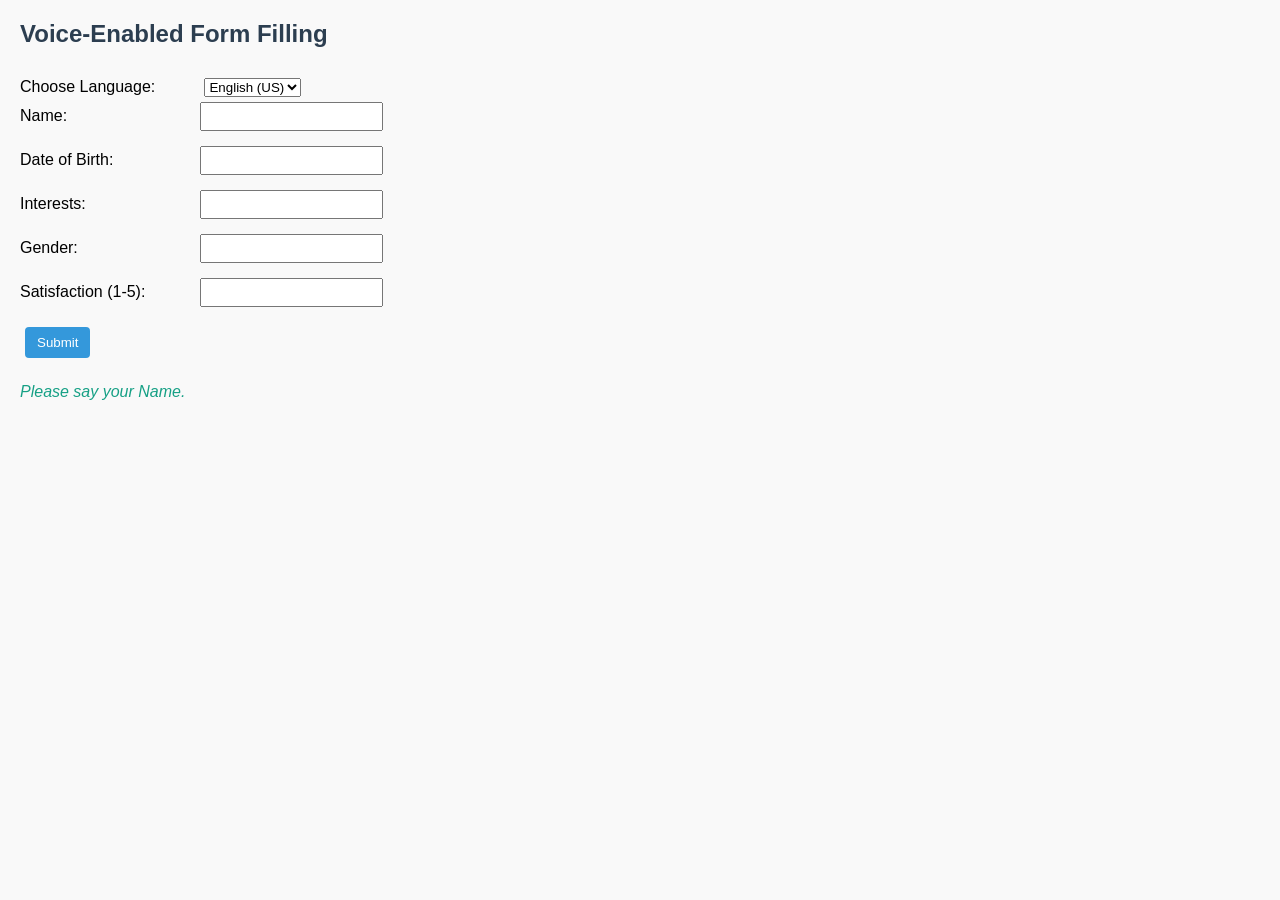
==== index.html @ 84d8e2c8 "Initial prototype" ====
<!DOCTYPE html>
<html lang="en">
<head>
  <meta charset="UTF-8">
  <title>AI Form Filling Prototype</title>
  <link rel="stylesheet" href="style.css">
</head>
<body>
  <h2>Voice-Enabled Form Filling</h2>

  <!-- Language Selector -->
  <label for="lang">Choose Language:</label>
  <select id="lang">
    <option value="en-US">English (US)</option>
    <option value="hi-IN">Hindi</option>
    <option value="fr-FR">French</option>
    <option value="es-ES">Spanish</option>
  </select>

  <!-- Dynamic Form -->
  <form id="userForm"></form>

  <p id="confirmation"></p>

  <script src="script.js"></script>
</body>
</html>
---- style.css ----
body {
  font-family: Arial, sans-serif;
  margin: 20px;
  background: #f9f9f9;
}

h2 {
  color: #2c3e50;
}

label {
  display: inline-block;
  width: 180px;
  margin-top: 10px;
}

input {
  margin-bottom: 10px;
  padding: 5px;
}

button {
  margin: 10px 5px;
  padding: 8px 12px;
  background-color: #3498db;
  color: white;
  border: none;
  cursor: pointer;
  border-radius: 4px;
}

button:hover {
  background-color: #2980b9;
}

#confirmation {
  margin-top: 15px;
  font-style: italic;
  color: #16a085;
}

/* Rating stars */
.rating-stars span {
  font-size: 28px;
  cursor: pointer;
  color: gray;
  transition: color 0.3s;
}

/* Animated rating bar */
.rating-bar-container {
  width: 100%;
  background: #ddd;
  height: 20px;
  border-radius: 10px;
  margin-top: 5px;
}

.rating-bar {
  height: 100%;
  width: 0;
  background: linear-gradient(90deg, #f39c12, #e67e22);
  border-radius: 10px;
  transition: width 0.5s ease;
}
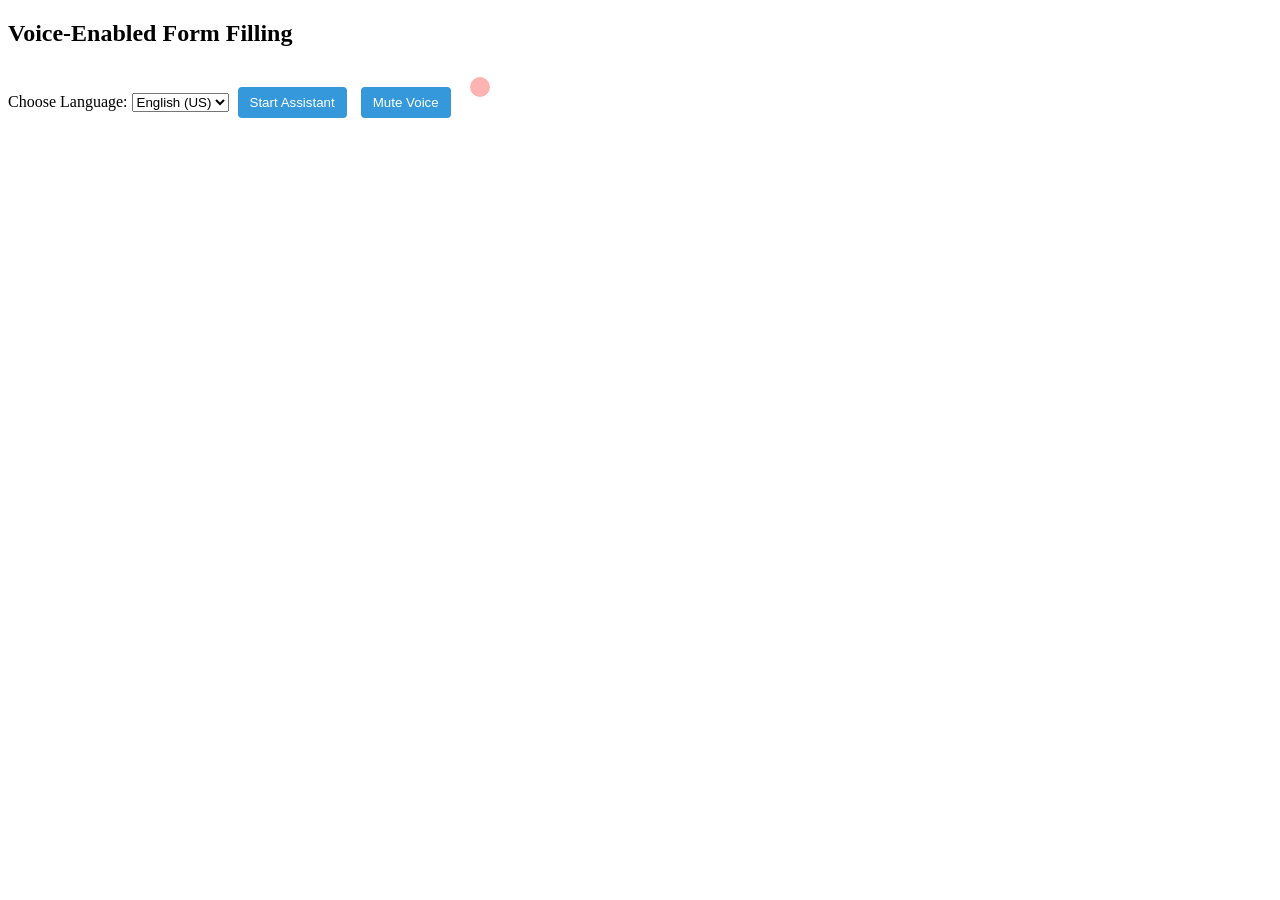
==== commit 9fab0f91: "Added the voice assistant, fixing voice capture" ====
--- a/index.html
+++ b/index.html
@@ -17,6 +17,11 @@
     <option value="es-ES">Spanish</option>
   </select>
 
+  <!-- Controls -->
+  <button id="startBtn">Start Assistant</button>
+  <button id="muteBtn">Mute Voice</button>
+  <div id="micIndicator" class="mic-indicator"></div>
+
   <!-- Dynamic Form -->
   <form id="userForm"></form>
 
--- a/style.css
+++ b/style.css
@@ -1,65 +1,64 @@
-body {
-  font-family: Arial, sans-serif;
-  margin: 20px;
-  background: #f9f9f9;
-}
-
-h2 {
-  color: #2c3e50;
-}
-
-label {
-  display: inline-block;
-  width: 180px;
-  margin-top: 10px;
-}
-
-input {
-  margin-bottom: 10px;
-  padding: 5px;
-}
-
-button {
-  margin: 10px 5px;
-  padding: 8px 12px;
-  background-color: #3498db;
-  color: white;
-  border: none;
-  cursor: pointer;
-  border-radius: 4px;
-}
-
-button:hover {
-  background-color: #2980b9;
-}
-
-#confirmation {
-  margin-top: 15px;
-  font-style: italic;
-  color: #16a085;
-}
-
-/* Rating stars */
-.rating-stars span {
-  font-size: 28px;
-  cursor: pointer;
-  color: gray;
-  transition: color 0.3s;
-}
-
-/* Animated rating bar */
-.rating-bar-container {
+/* Progress bar styling */
+.progress-container {
   width: 100%;
   background: #ddd;
   height: 20px;
   border-radius: 10px;
-  margin-top: 5px;
+  margin-bottom: 15px;
 }
 
-.rating-bar {
+.progress-bar {
   height: 100%;
   width: 0;
-  background: linear-gradient(90deg, #f39c12, #e67e22);
+  background: linear-gradient(90deg, #3498db, #2ecc71);
   border-radius: 10px;
   transition: width 0.5s ease;
-}+}
+
+/* Mic indicator */
+.mic-indicator {
+  width: 20px;
+  height: 20px;
+  border-radius: 50%;
+  background: red;
+  margin: 10px;
+  display: inline-block;
+  opacity: 0.3;
+  transition: opacity 0.5s ease;
+}
+
+.mic-indicator.active {
+  opacity: 1;
+  animation: blink 1s infinite;
+}
+
+@keyframes blink {
+  0% { opacity: 1; }
+  50% { opacity: 0.3; }
+  100% { opacity: 1; }
+}
+
+/* Rating stars */
+.star {
+  font-size: 24px;
+  cursor: pointer;
+  transition: color 0.3s ease;
+}
+
+.star:hover {
+  color: gold;
+}
+button {
+  margin: 5px;
+  padding: 8px 12px;
+  border: none;
+  border-radius: 4px;
+  background: #3498db;
+  color: white;
+  cursor: pointer;
+  transition: background 0.3s ease;
+}
+
+button:hover {
+  background: #2ecc71;
+}
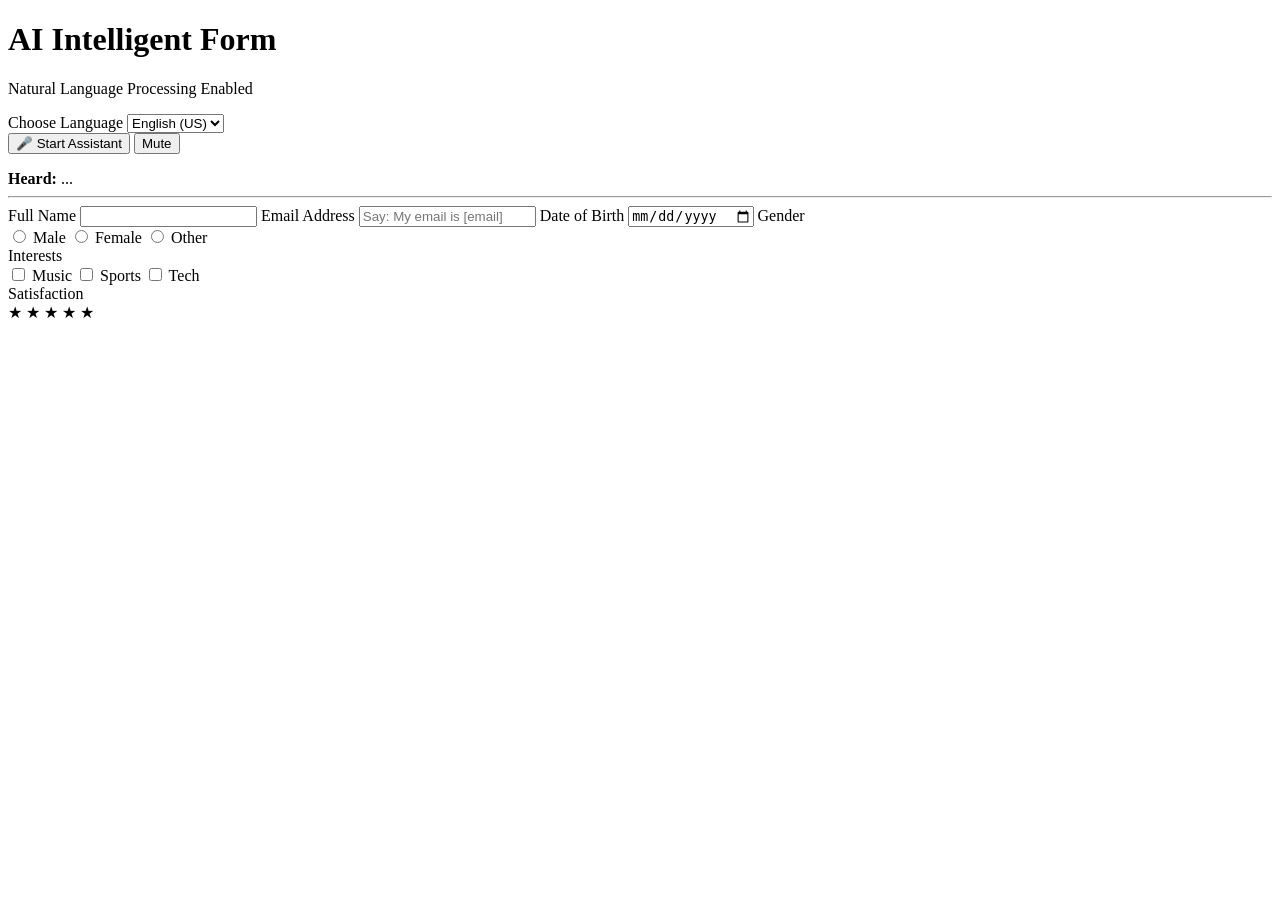
==== commit 46705ec4: "Revise HTML structure for AI Intelligent Form" ====
--- a/index.html
+++ b/index.html
@@ -1,32 +1,155 @@
 <!DOCTYPE html>
 <html lang="en">
 <head>
-  <meta charset="UTF-8">
-  <title>AI Form Filling Prototype</title>
-  <link rel="stylesheet" href="style.css">
+<meta charset="UTF-8">
+<title>AI Intelligent Form</title>
+<link rel="stylesheet" href="{{ url_for('static', filename='style.css') }}">
 </head>
+
 <body>
-  <h2>Voice-Enabled Form Filling</h2>
 
-  <!-- Language Selector -->
-  <label for="lang">Choose Language:</label>
-  <select id="lang">
-    <option value="en-US">English (US)</option>
-    <option value="hi-IN">Hindi</option>
-    <option value="fr-FR">French</option>
-    <option value="es-ES">Spanish</option>
-  </select>
+<div class="container">
 
-  <!-- Controls -->
-  <button id="startBtn">Start Assistant</button>
-  <button id="muteBtn">Mute Voice</button>
-  <div id="micIndicator" class="mic-indicator"></div>
+<h1>AI Intelligent Form</h1>
+<p class="subtitle">Natural Language Processing Enabled</p>
 
-  <!-- Dynamic Form -->
-  <form id="userForm"></form>
+<div class="voice-box">
+    <label>Choose Language</label>
+    <select id="lang">
+        <option value="en-US">English (US)</option>
+    </select>
 
-  <p id="confirmation"></p>
+    <div class="btns">
+        <button onclick="startListening()" class="start">🎤 Start Assistant</button>
+        <button onclick="stopListening()" class="mute">Mute</button>
+    </div>
 
-  <script src="script.js"></script>
+    <p id="statusText" class="status"></p>
+</div>
+
+<div class="heard">
+    <b>Heard:</b> <span id="heardText">...</span>
+</div>
+
+<hr>
+
+<!-- NAME -->
+<label>Full Name</label>
+<input type="text" id="name">
+<small id="name_status"></small>
+
+<!-- EMAIL -->
+<label>Email Address</label>
+<input type="text" id="email" placeholder="Say: My email is [email]">
+<small id="email_status"></small>
+
+<!-- DOB -->
+<label>Date of Birth</label>
+<input type="date" id="dob">
+<small id="dob_status"></small>
+
+<!-- GENDER -->
+<label>Gender</label>
+<div class="options">
+<label><input type="radio" name="gender" value="Male"> Male</label>
+<label><input type="radio" name="gender" value="Female"> Female</label>
+<label><input type="radio" name="gender" value="Other"> Other</label>
+</div>
+<small id="gender_status"></small>
+
+<!-- INTERESTS -->
+<label>Interests</label>
+<div class="options">
+<label><input type="checkbox" value="Music"> Music</label>
+<label><input type="checkbox" value="Sports"> Sports</label>
+<label><input type="checkbox" value="Tech"> Tech</label>
+</div>
+<small id="interest_status"></small>
+
+<!-- RATING -->
+<label>Satisfaction</label>
+<div id="stars">
+<span class="star" data="1">★</span>
+<span class="star" data="2">★</span>
+<span class="star" data="3">★</span>
+<span class="star" data="4">★</span>
+<span class="star" data="5">★</span>
+</div>
+<small id="rating_status"></small>
+
+</div>
+
+<script>
+
+let recognition;
+
+function startListening(){
+
+    const SpeechRecognition = window.SpeechRecognition || window.webkitSpeechRecognition;
+    recognition = new SpeechRecognition();
+    recognition.lang = "en-US";
+
+    recognition.start();
+
+    recognition.onresult = function(e){
+        const text = e.results[0][0].transcript;
+        document.getElementById("heardText").innerText = text;
+
+        fetch("/process-voice",{
+            method:"POST",
+            headers:{"Content-Type":"application/json"},
+            body:JSON.stringify({text:text})
+        })
+        .then(res=>res.json())
+        .then(data=>{
+            document.getElementById("statusText").innerText = "✔ "+data.status;
+
+            const d = data.data;
+
+            if(d.fullName){
+                name.value = d.fullName;
+                name_status.innerText="Validated Person";
+            }
+
+            if(d.email){
+                email.value=d.email;
+                email_status.innerText="Valid Email detected";
+            }
+
+            if(d.dob){
+                dob.value=d.dob;
+                dob_status.innerText="DOB recognized";
+            }
+
+            if(d.gender){
+                document.querySelectorAll('input[name="gender"]').forEach(r=>{
+                    if(r.value===d.gender) r.checked=true;
+                });
+                gender_status.innerText="Gender identified";
+            }
+
+            if(d.interests){
+                document.querySelectorAll('input[type="checkbox"]').forEach(c=>{
+                    if(d.interests.includes(c.value)) c.checked=true;
+                });
+                interest_status.innerText="Interests mapped";
+            }
+
+            if(d.satisfaction){
+                const stars=document.querySelectorAll(".star");
+                stars.forEach(s=>s.classList.remove("active"));
+                for(let i=0;i<d.satisfaction;i++) stars[i].classList.add("active");
+                rating_status.innerText="Rating recorded";
+            }
+        });
+    }
+}
+
+function stopListening(){
+    if(recognition) recognition.stop();
+}
+
+</script>
+
 </body>
-</html>+</html>
